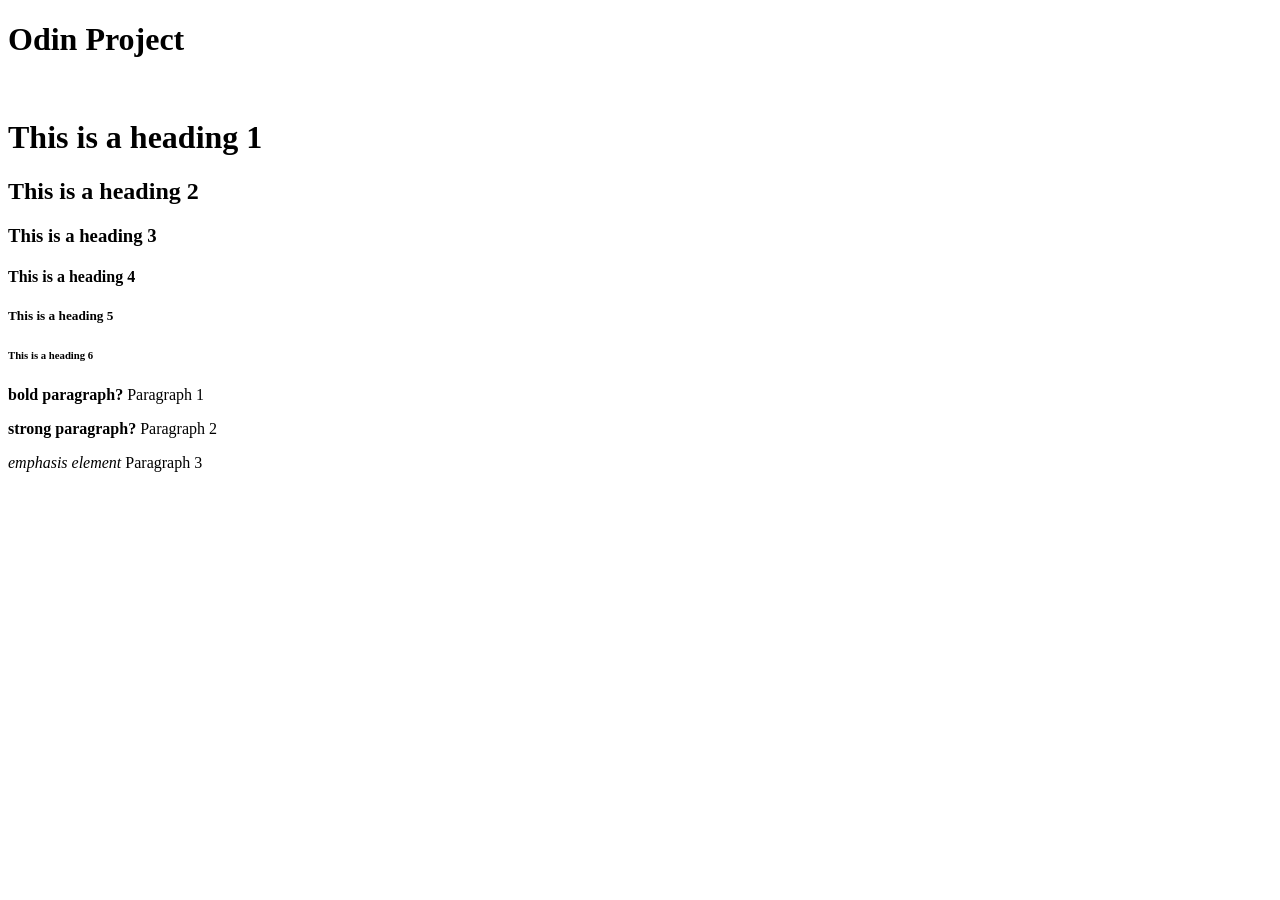
==== index.html @ 805b654e "code up to the end of 'HTML Foundations -> Working with Text'" ====
<!DOCTYPE html> <!--tells the browser what HTML verison we are using (HTML5)-->
<html lang = "en"> <!--root element of the document, meaning that every other element in the document will be a descendant of it-->
    <!--lang specifies the langugae content of the page. it is a type of "HTML attribute"-->
    <head> <!--we put "meta information" here, which is hidden information required for our webpage to render correctly in the browser, nothing that is actually displayed on the webpage-->
        <meta charset = "UTF-8"> <!--meta attributes dictates browser rendering, SEO, and social sharing-->
        <!--charset is a meta attribute that tells web browsers how the text in your document is encoded-->
        <meta name="viewport" content="width=device-width, initial-scale=1.0">

        <title>Odin Project Webpage</title> <!--shown on the Browser Tab and The bold, clickable headline when your page appears in search results-->
        
    </head>
    <!-- nesting and indentation: head and body are both "children" of the parent "html" element because they are at the same level of indentation-->
    <!-- you can see that every element inside body is a "child" of that body element -->
     
    <body> <!--Goes inside the html element but below the head. Easy!-->
        <!-- Headings -->
        <h1>Odin Project</h1>
        <br> <!-- Break element is a void element so it doesn't need a closing part-->
        <h1>This is a heading 1</h1>
        <h2>This is a heading 2</h2>
        <h3>This is a heading 3</h3>
        <h4>This is a heading 4</h4>
        <h5>This is a heading 5</h5>
        <h6>This is a heading 6</h6>

        <!-- Paragraphs -->
        <p><b>bold paragraph? </b>Paragraph 1</p> <!--bold element and strong element do the same thing-->
        <p><strong>strong paragraph? </strong>Paragraph 2</p>
        <p><em>emphasis element </em>Paragraph 3</p> <!--emphasis element makes things italicized-->

    </body>

</html>
<!-- Html Validator: https://validator.w3.org/nu/#textarea -->

<!-- <hr>
<h1>Mission Viejo Dental Group -->

<!-- <br>
<p>hello world</p>
testing
<p><h><b>third line</b></h></p> -->
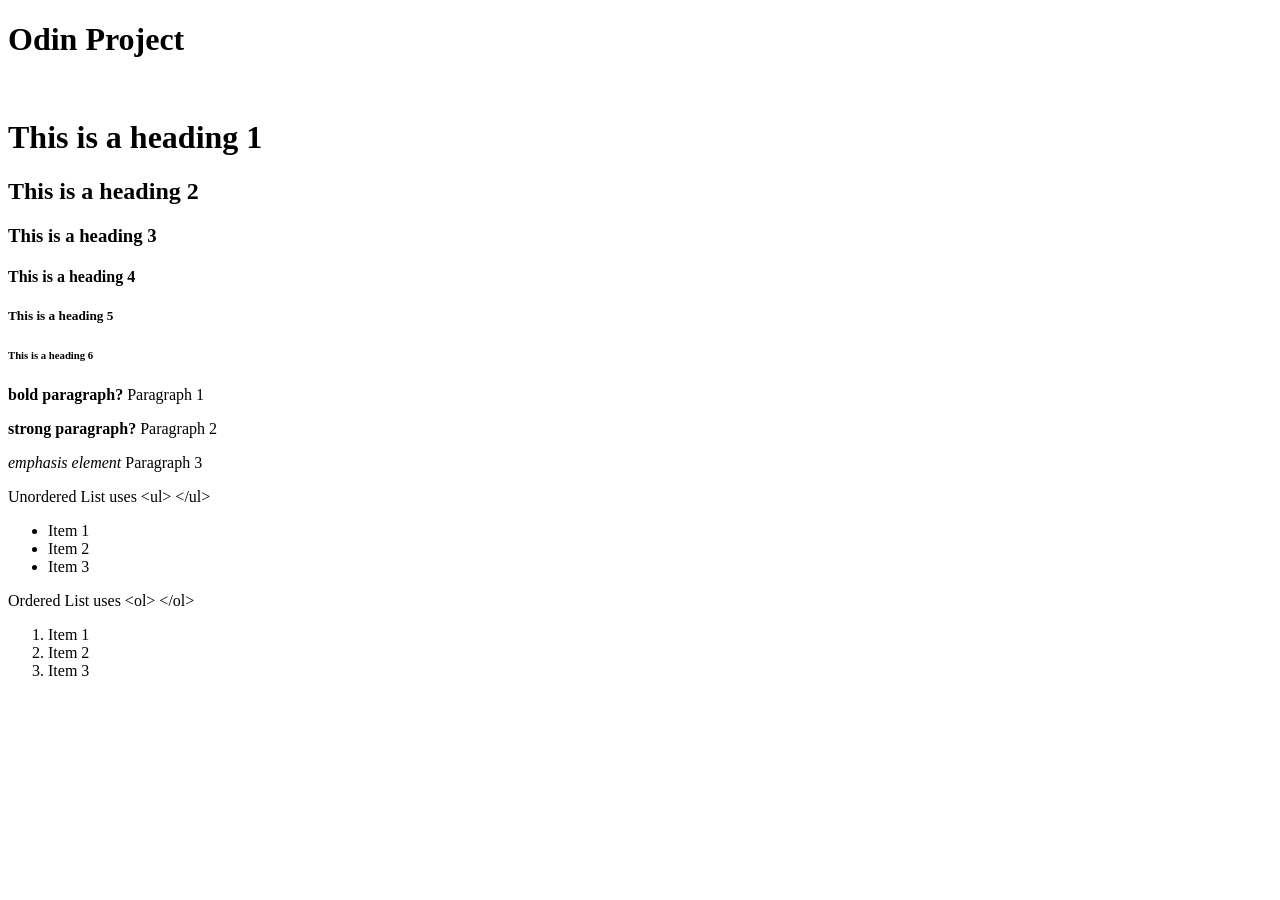
==== commit 8d026a1b: "unordered and ordered lists" ====
--- a/index.html
+++ b/index.html
@@ -27,7 +27,26 @@
         <p><b>bold paragraph? </b>Paragraph 1</p> <!--bold element and strong element do the same thing-->
         <p><strong>strong paragraph? </strong>Paragraph 2</p>
         <p><em>emphasis element </em>Paragraph 3</p> <!--emphasis element makes things italicized-->
+    </body>
 
+    <body>
+        <!-- Unordered List -->
+         <p> Unordered List uses &lt;ul&gt;  &lt;/ul&gt; <!-- if we want to actually display "<", we use &lt; and to display ">", we use &gt;-->
+         <ul>
+            <li> Item 1 </li>
+            <li> Item 2 </li>
+            <li> Item 3 </li>
+         </ul>
+
+        <!-- Ordered List -->
+        Ordered List uses &lt;ol&gt;  &lt;/ol&gt;
+         <ol>
+            <li> Item 1 </li>
+            <li> Item 2 </li>
+            <li> Item 3 </li>
+         </ol>
+
+         </p>
     </body>
 
 </html>
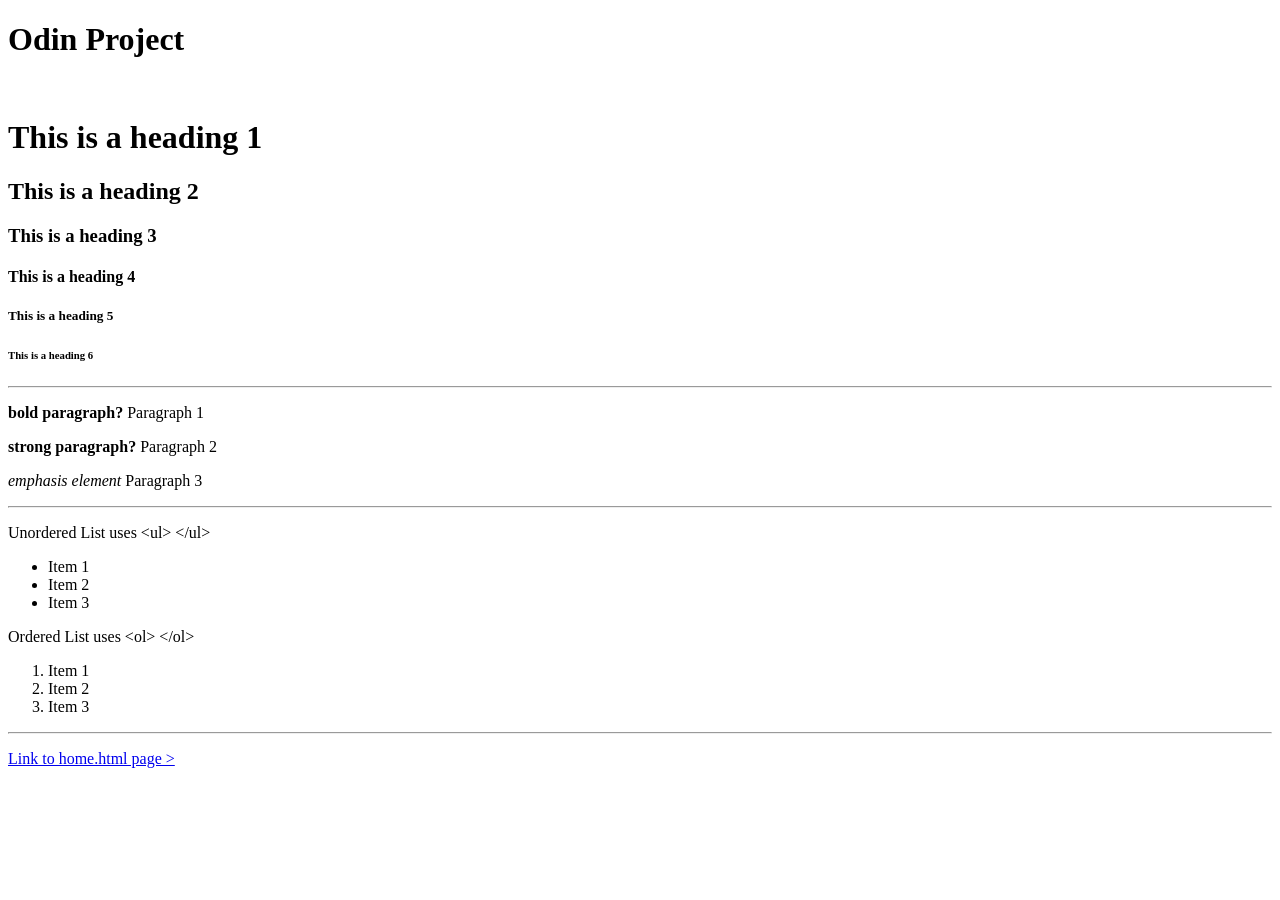
==== commit c7bf3819: "finished content up to 'Commit Messages' in the Odin Project" ====
--- a/index.html
+++ b/index.html
@@ -22,31 +22,36 @@
         <h4>This is a heading 4</h4>
         <h5>This is a heading 5</h5>
         <h6>This is a heading 6</h6>
+        <hr>
 
         <!-- Paragraphs -->
         <p><b>bold paragraph? </b>Paragraph 1</p> <!--bold element and strong element do the same thing-->
         <p><strong>strong paragraph? </strong>Paragraph 2</p>
         <p><em>emphasis element </em>Paragraph 3</p> <!--emphasis element makes things italicized-->
-    </body>
+        <hr>
 
-    <body>
         <!-- Unordered List -->
          <p> Unordered List uses &lt;ul&gt;  &lt;/ul&gt; <!-- if we want to actually display "<", we use &lt; and to display ">", we use &gt;-->
-         <ul>
-            <li> Item 1 </li>
-            <li> Item 2 </li>
-            <li> Item 3 </li>
-         </ul>
+            <ul>
+                <li> Item 1 </li>
+                <li> Item 2 </li>
+                <li> Item 3 </li>
+            </ul>
 
-        <!-- Ordered List -->
-        Ordered List uses &lt;ol&gt;  &lt;/ol&gt;
-         <ol>
-            <li> Item 1 </li>
-            <li> Item 2 </li>
-            <li> Item 3 </li>
-         </ol>
+            <!-- Ordered List -->
+            Ordered List uses &lt;ol&gt;  &lt;/ol&gt;
+            <ol>
+                <li> Item 1 </li>
+                <li> Item 2 </li>
+                <li> Item 3 </li>
+            </ol>
+         </p>
+         <hr>
 
-         </p>
+        <p>
+            <a href="./pages/home.html"> Link to home.html page &gt; </a> <!-- Prepending "./" in front of "pages/home.html" tells the code to start looking for the file/directory relative to this current directory-->
+        </p>
+
     </body>
 
 </html>
